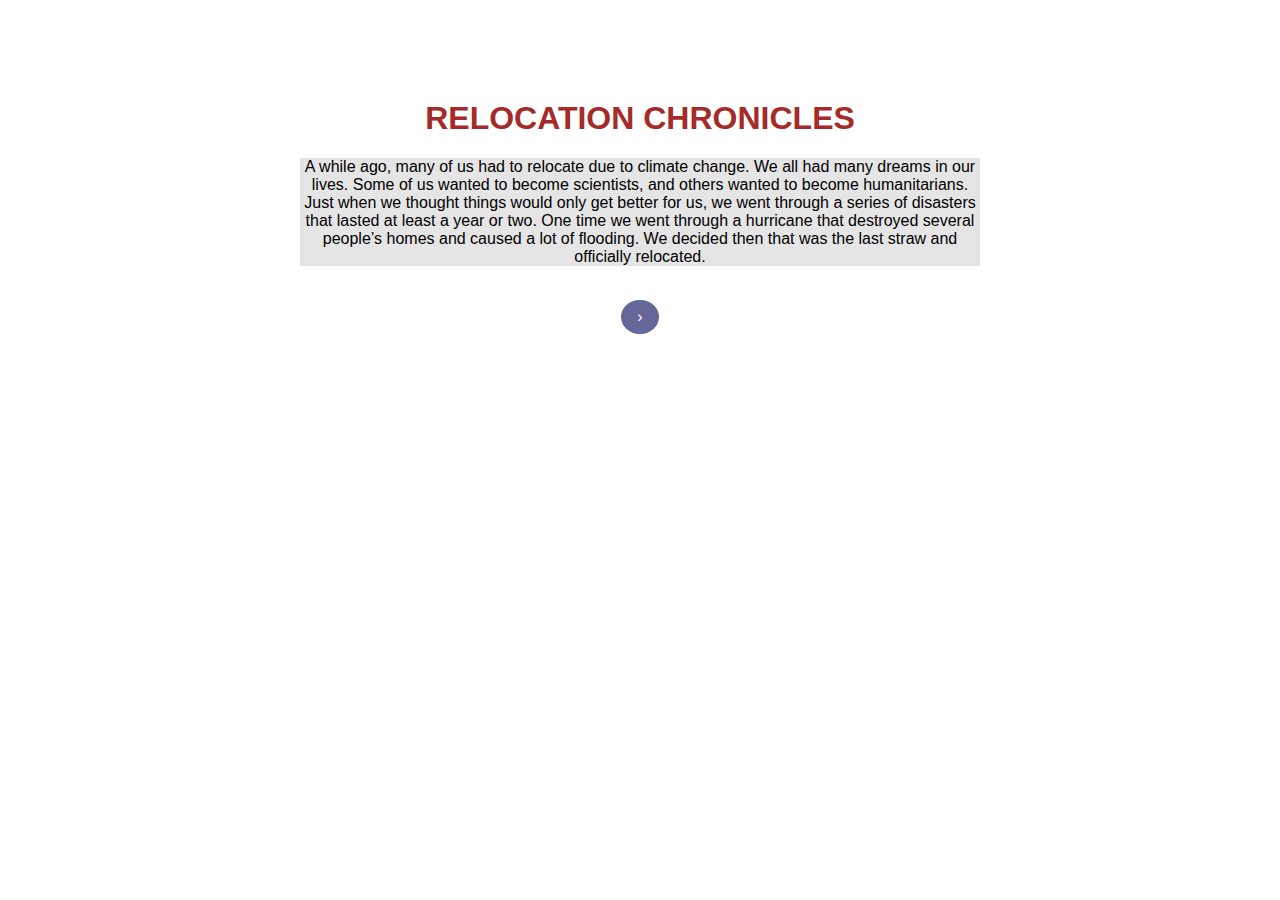
==== index.html @ 87ed3fef "Updated" ====
<!DOCTYPE html>
<html lang="en">
<head>
    <meta charset="UTF-8">
    <meta http-equiv="X-UA-Compatible" content="IE=edge">
    <meta name="viewport" content="width=device-width, initial-scale=1.0">
    <title>New World</title>
    <link rel="stylesheet" type="text/css" href="styles.css">
</head>
<body>
    <h1>RELOCATION CHRONICLES</h1>
    <p>A while ago, many of us had to relocate due to climate change. We all had many dreams in our lives. 
    Some of us wanted to become scientists, and others wanted to become humanitarians. Just when we thought 
    things would only get better for us, we went through a series of disasters that lasted at least a year or 
    two. One time we went through a hurricane that destroyed several people’s homes and caused a lot of 
    flooding. We decided then that was the last straw and officially relocated.</p>
    <br>
    <a href="page2.html" class="next round">&#8250;</a>
</body>
</html>
---- styles.css ----
body {
    font-family: Arial, Helvetica, sans-serif;
    margin-top: 100px;
    margin-left: 300px;
    margin-right: 300px;
    text-align: center;
}

h1 {
    color: brown;
}

p {
    background-color: rgba(204, 204, 204, 0.5);
}

a {
    text-decoration: none;
    display: inline-block;
    padding: 8px 16px;
}

.previous {
    background-color: #666699;
    color: white;
}
  
.next {
    background-color: #666699;
    color: white;
}

.round {
    border-radius: 50%;
}
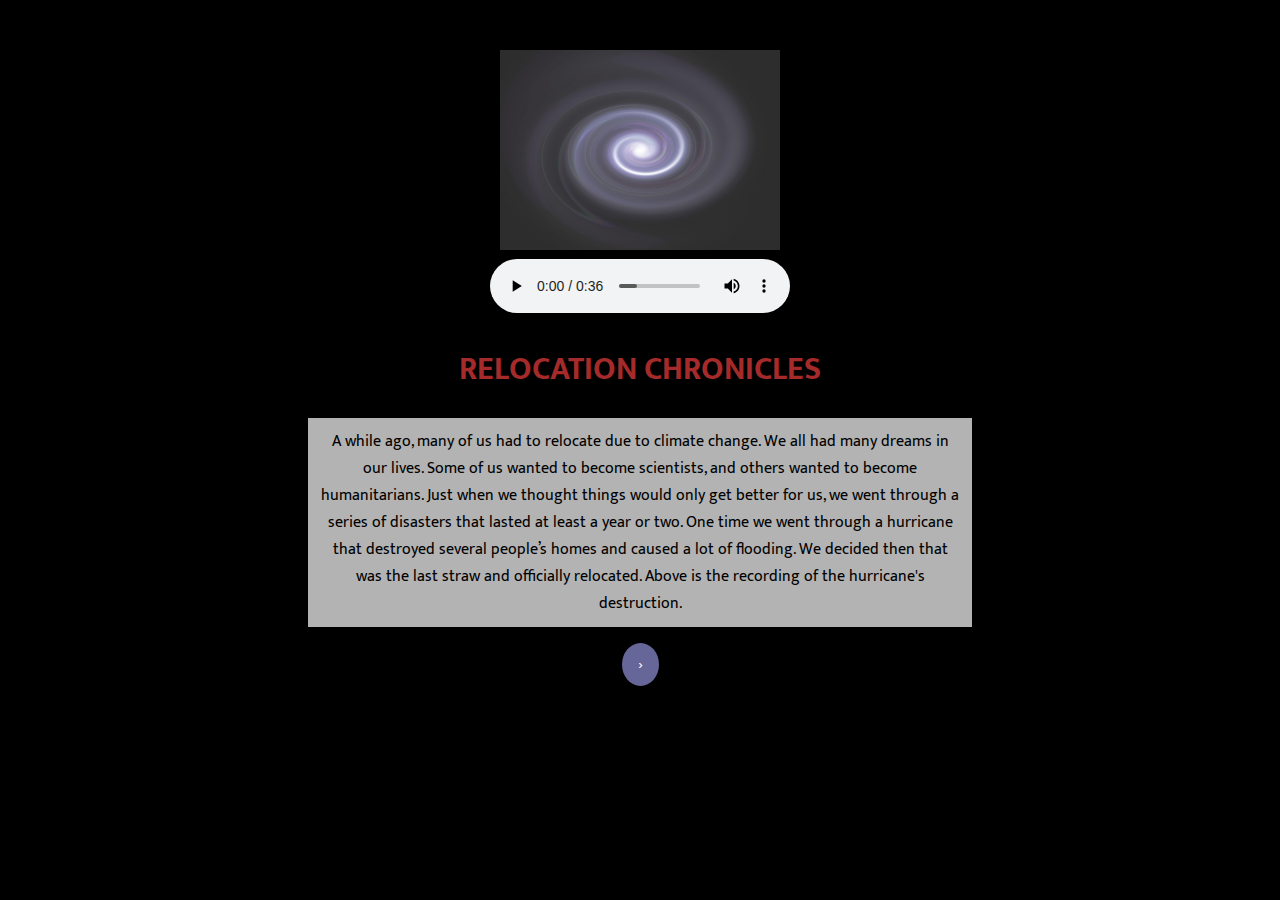
==== commit 462ea172: "Updated" ====
--- a/index.html
+++ b/index.html
@@ -8,13 +8,16 @@
     <link rel="stylesheet" type="text/css" href="styles.css">
 </head>
 <body>
+    <img src="Other/Image1.jpg" height="200px">
+    <br>
+    <audio controls><source src="Other/Hurricane_Noise.mp3" type="audio/mpeg"></audio>
     <h1>RELOCATION CHRONICLES</h1>
     <p>A while ago, many of us had to relocate due to climate change. We all had many dreams in our lives. 
     Some of us wanted to become scientists, and others wanted to become humanitarians. Just when we thought 
     things would only get better for us, we went through a series of disasters that lasted at least a year or 
     two. One time we went through a hurricane that destroyed several people’s homes and caused a lot of 
-    flooding. We decided then that was the last straw and officially relocated.</p>
-    <br>
-    <a href="page2.html" class="next round">&#8250;</a>
+    flooding. We decided then that was the last straw and officially relocated. Above is the recording of 
+    the hurricane's destruction.</p>
+    <a href="page2.html" class="next circle">&#8250;</a>
 </body>
 </html>
--- a/styles.css
+++ b/styles.css
@@ -1,9 +1,10 @@
+@import url('https://fonts.googleapis.com/css2?family=Mukta&display=swap');
+
 body {
-    font-family: Arial, Helvetica, sans-serif;
-    margin-top: 100px;
-    margin-left: 300px;
-    margin-right: 300px;
+    font-family: 'Mukta', sans-serif;;
+    margin-top: 50px;
     text-align: center;
+    background-color: black;
 }
 
 h1 {
@@ -11,7 +12,10 @@
 }
 
 p {
-    background-color: rgba(204, 204, 204, 0.5);
+    margin-left: 300px;
+    margin-right: 300px;
+    padding: 10px;
+    background-color: rgba(255, 255, 255, 0.7);
 }
 
 a {
@@ -30,6 +34,6 @@
     color: white;
 }
 
-.round {
+.circle {
     border-radius: 50%;
 }